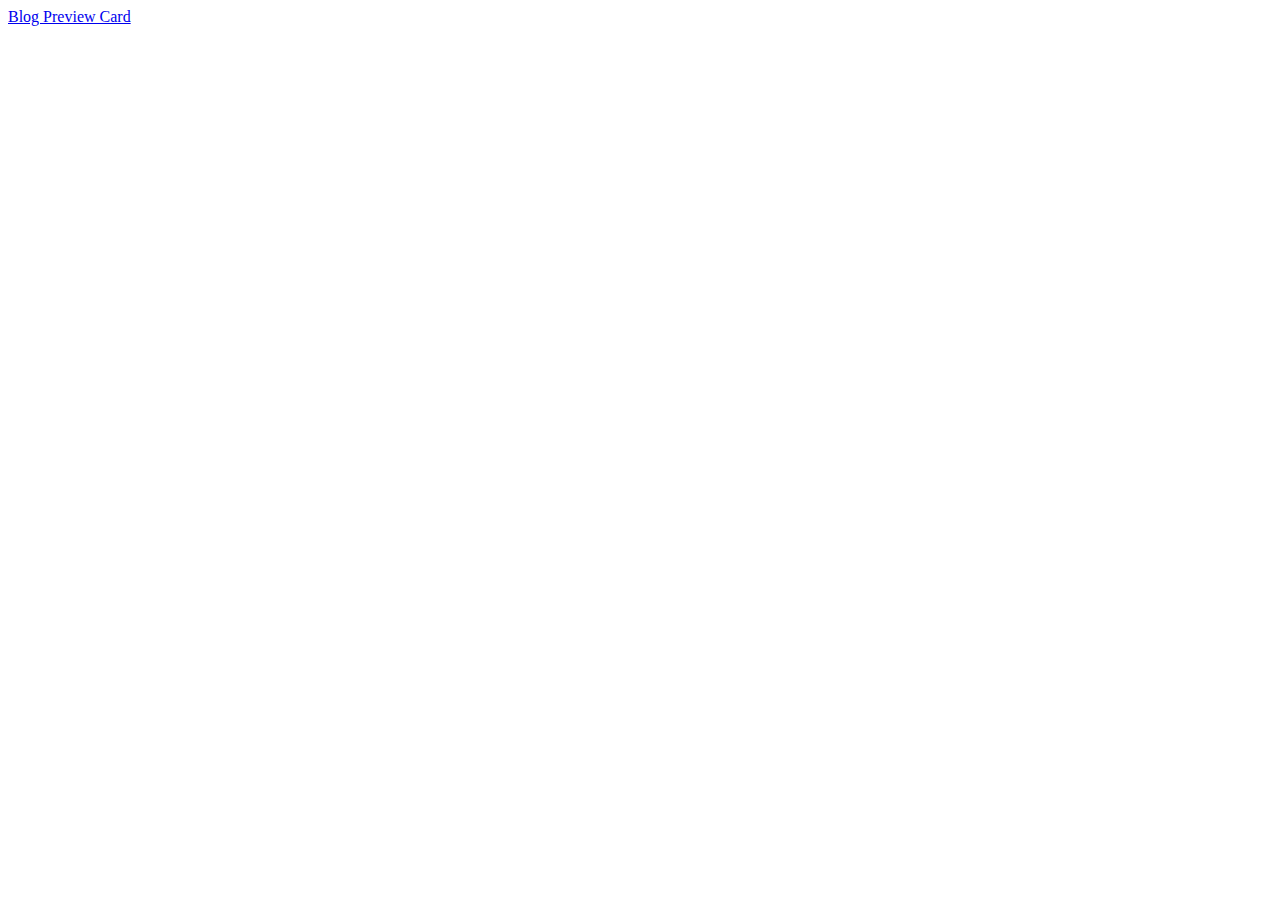
==== index.html @ 91e2ce2c "commit" ====
<!DOCTYPE html>
<html lang="en">
  <head>
    <meta charset="UTF-8" />
    <meta name="viewport" content="width=device-width, initial-scale=1.0" />
    <title>Document</title>
  </head>
  <body>
    <a href="/blog-preview-card-main/">Blog Preview Card</a>
  </body>
</html>
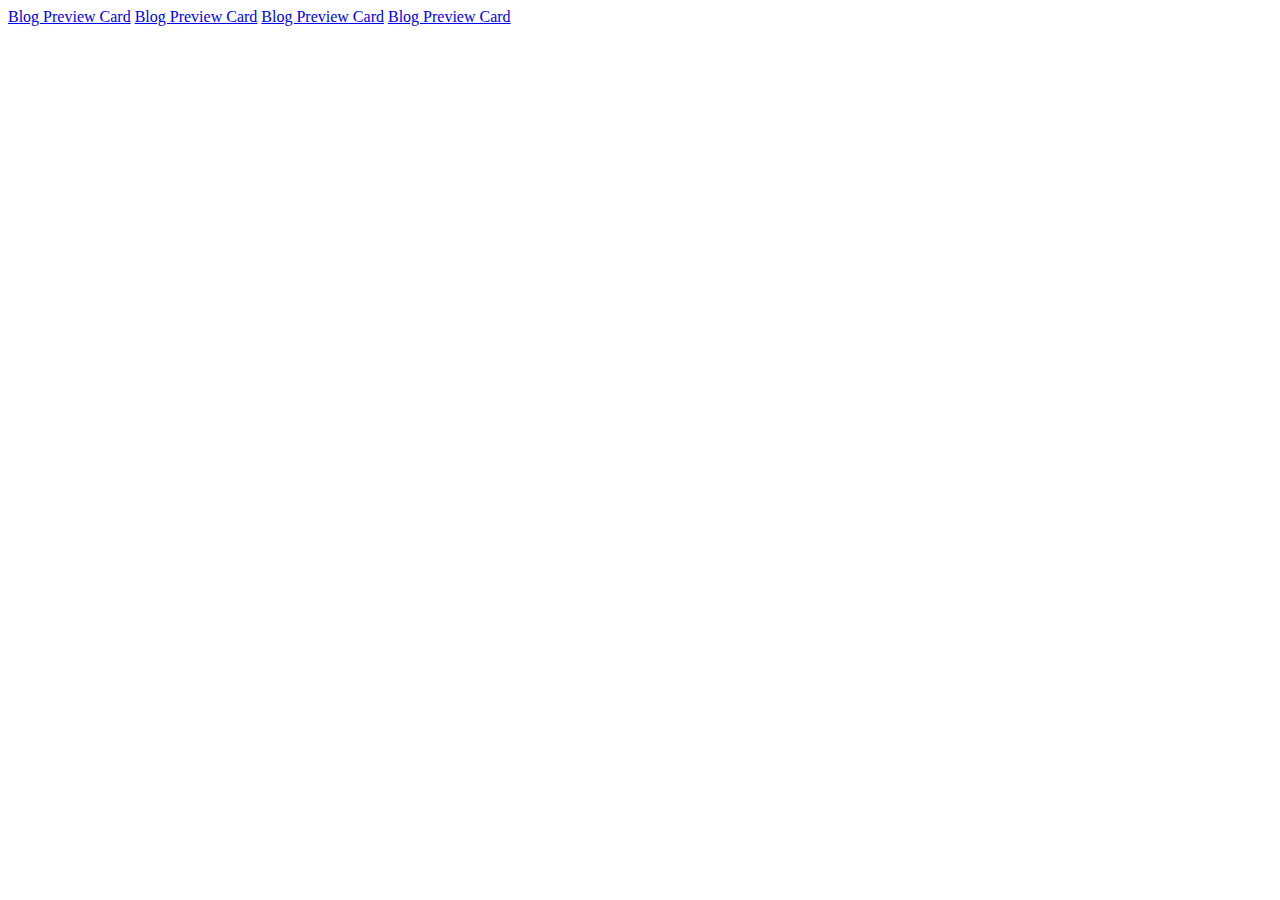
==== commit 824289cb: "commit" ====
--- a/index.html
+++ b/index.html
@@ -7,5 +7,8 @@
   </head>
   <body>
     <a href="/blog-preview-card-main/">Blog Preview Card</a>
+    <a href="/blog-preview-card-main/">Blog Preview Card</a>
+    <a href="/blog-preview-card-main/">Blog Preview Card</a>
+    <a href="/blog-preview-card-main/">Blog Preview Card</a>
   </body>
 </html>
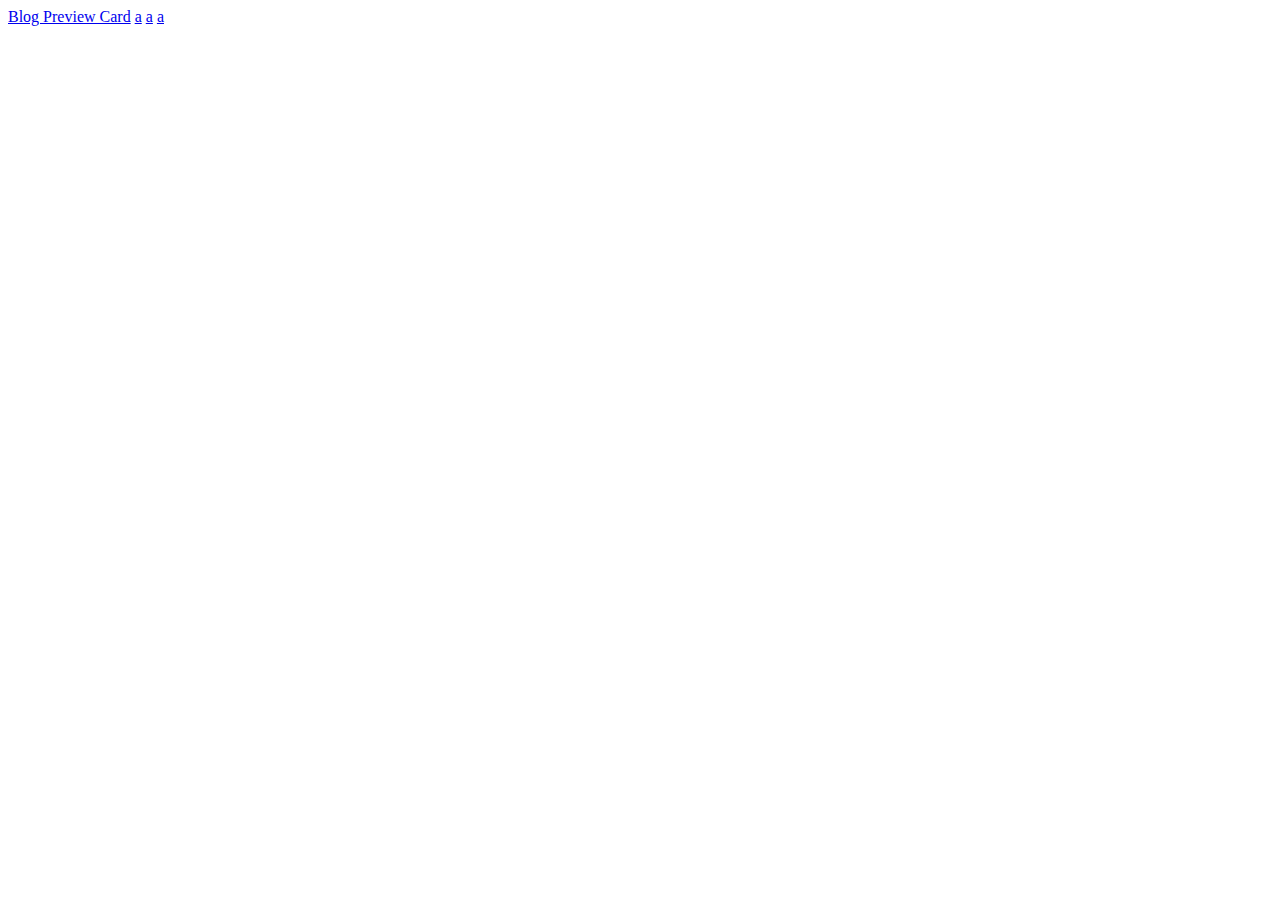
==== commit 96bae697: "commit" ====
--- a/index.html
+++ b/index.html
@@ -6,9 +6,9 @@
     <title>Document</title>
   </head>
   <body>
-    <a href="/blog-preview-card-main/">Blog Preview Card</a>
-    <a href="/blog-preview-card-main/">Blog Preview Card</a>
-    <a href="/blog-preview-card-main/">Blog Preview Card</a>
-    <a href="/blog-preview-card-main/">Blog Preview Card</a>
+    <a href="blog-preview-card-main/">Blog Preview Card</a>
+    <a href="contact-form-main/">а</a>
+    <a href="qr-code-component-main/">а</a>
+    <a href="social-links-profile-main/">а</a>
   </body>
 </html>
